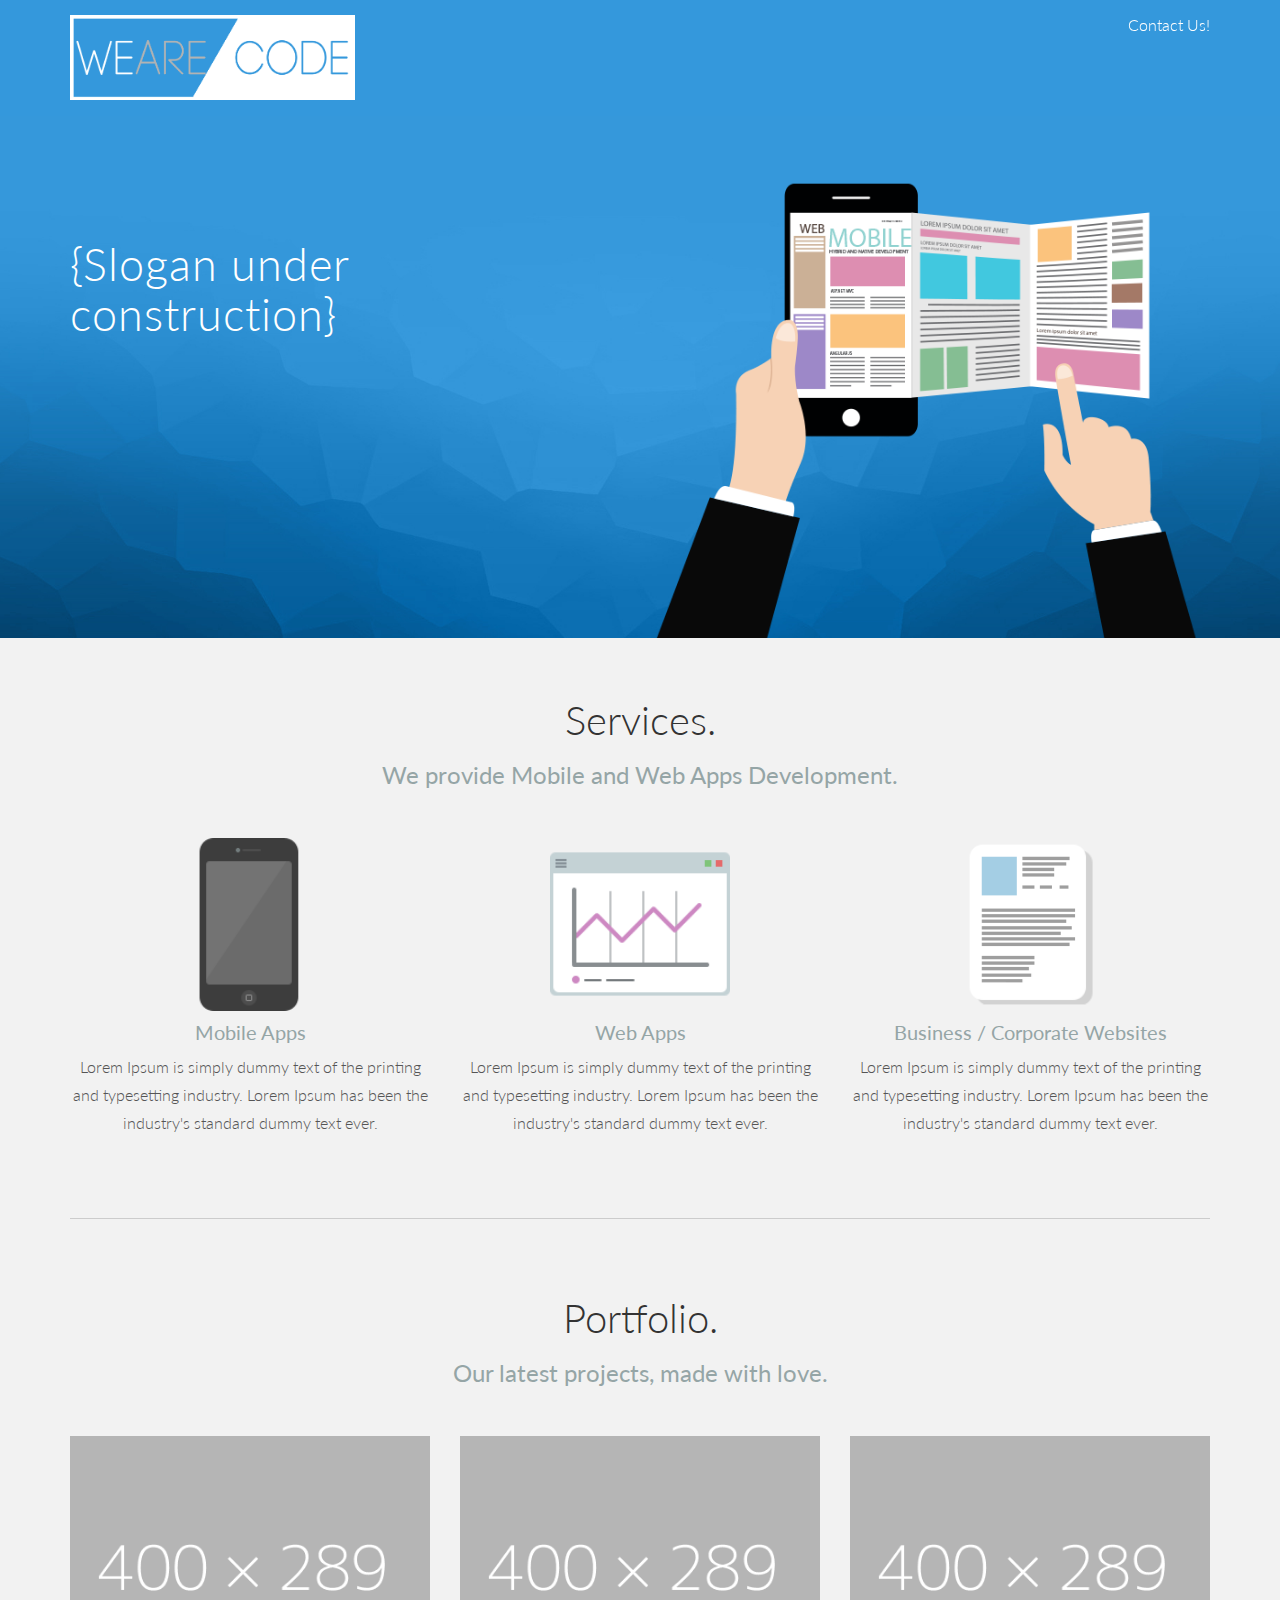
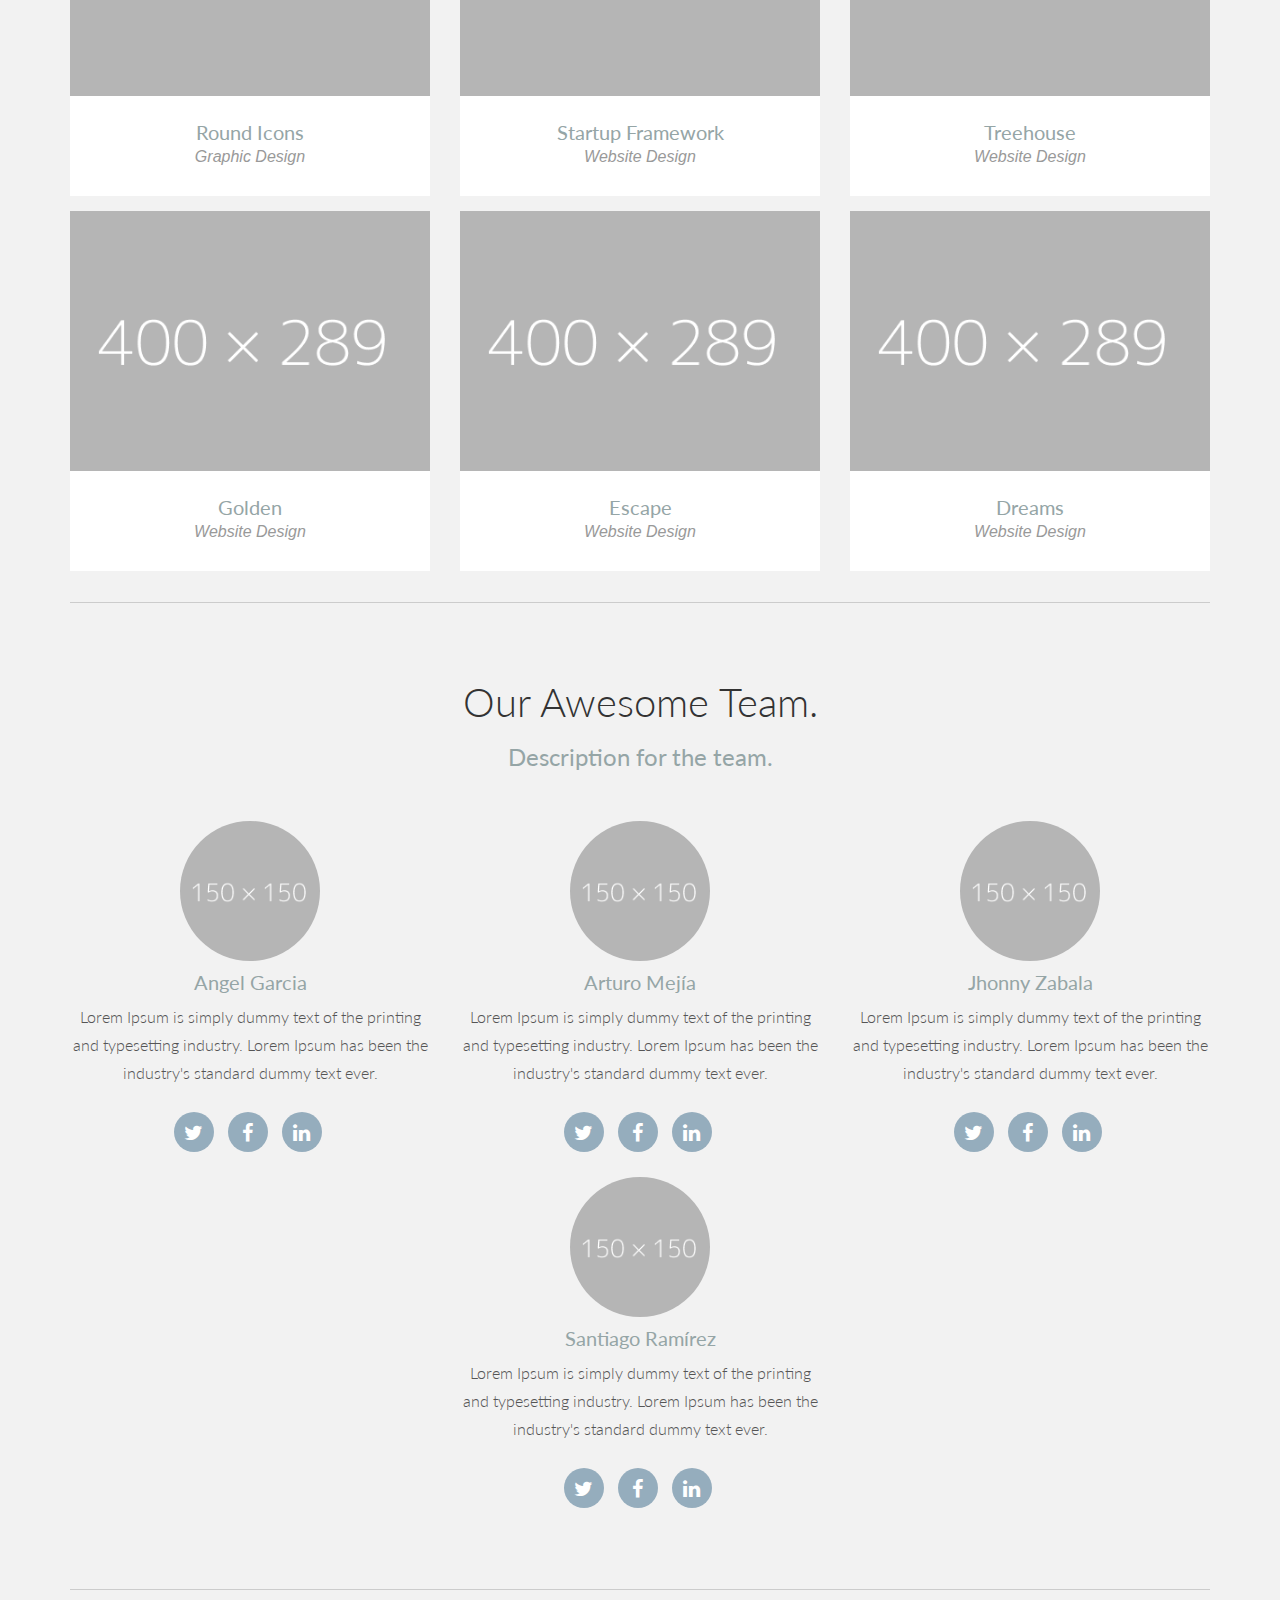
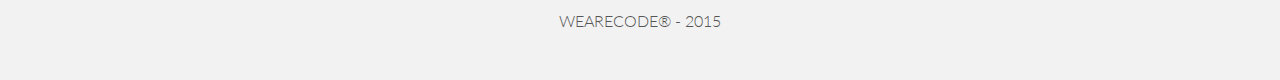
==== wearecode/index.html @ a582608e "We Are Code Website" ====
<!DOCTYPE html>
<html lang="en">
  <head>
    <meta charset="utf-8">
    <meta http-equiv="X-UA-Compatible" content="IE=edge">
    <meta name="viewport" content="width=device-width, initial-scale=1.0">
    <meta name="description" content="">
    <meta name="author" content="">
    <link rel="shortcut icon" href="assets/img/favicon.png">

    <title>WE ARE CODE - {Slogan under construction}</title>

    <!-- Bootstrap core CSS -->
    <link href="assets/css/bootstrap.css" rel="stylesheet">

	<link href="assets/css/font-awesome.min.css" rel="stylesheet" type="text/css">
    <!-- Custom styles for this template -->
    <link href="assets/css/main.css" rel="stylesheet">

    <!-- Fonts from Google Fonts -->
	<link href='http://fonts.googleapis.com/css?family=Lato:300,400,900' rel='stylesheet' type='text/css'>
    
    <!-- HTML5 shim and Respond.js IE8 support of HTML5 elements and media queries -->
    <!--[if lt IE 9]>
      <script src="https://oss.maxcdn.com/libs/html5shiv/3.7.0/html5shiv.js"></script>
      <script src="https://oss.maxcdn.com/libs/respond.js/1.3.0/respond.min.js"></script>
    <![endif]-->
  </head>

  <body>

    <!-- Fixed navbar -->
    <div class="navbar navbar-default navbar-fixed-top color-navbar">
      <div class="container">
        <div class="navbar-header">
          <button type="button" class="navbar-toggle" data-toggle="collapse" data-target=".navbar-collapse">
            <span class="icon-bar"></span>
            <span class="icon-bar"></span>
            <span class="icon-bar"></span>
          </button>
          <a class="navbar-brand" href="#">
          	<img class="img-responsive logo-big logo" id="logo" src="assets/img/We Are Code.png" />
          </a>
        </div>
        <div class="navbar-collapse collapse">
          <ul class="nav navbar-nav navbar-right">
            <li><a href="#">Contact Us!</a></li>
          </ul>
        </div><!--/.nav-collapse -->
      </div>
    </div>
<div class="bg-1 section-parallax">
	<div id="headerwrap">
		<div class="container">
			<div class="row">
				<div class="col-lg-6">
					<h1>{Slogan under construction}</h1>				
				</div>
				<div class="col-lg-6">
					<img class="img-responsive" src="assets/img/ipad-hand.png" alt="">
				</div>
				
			</div><!-- /row -->
		</div><!-- /container -->
	</div><!-- /headerwrap -->
</div>
	
	<div class="container">
		<div class="row mt centered">
			<div class="col-lg-6 col-lg-offset-3">
				<h1>Services.<br/></h1>
				<h3>We provide Mobile and Web Apps Development<!--, UI/UX design Business / Corporate Websites creation-->.</h3>
			</div>
		</div><!-- /row -->
		
		<div class="row mt centered">
			<div class="col-lg-4">
				<img src="assets/img/ser01.png" width="180" alt="">
				<h4>Mobile Apps</h4>
				<p>Lorem Ipsum is simply dummy text of the printing and typesetting industry. Lorem Ipsum has been the industry's standard dummy text ever.</p>
			</div><!--/col-lg-4 -->

			<div class="col-lg-4">
				<img src="assets/img/ser02.png" width="180" alt="">
				<h4>Web Apps</h4>
				<p>Lorem Ipsum is simply dummy text of the printing and typesetting industry. Lorem Ipsum has been the industry's standard dummy text ever.</p>

			</div><!--/col-lg-4 -->

			<div class="col-lg-4">
				<img src="assets/img/ser03.png" width="180" alt="">
				<h4>Business / Corporate Websites</h4>
				<p>Lorem Ipsum is simply dummy text of the printing and typesetting industry. Lorem Ipsum has been the industry's standard dummy text ever.</p>

			</div><!--/col-lg-4 -->
		</div><!-- /row -->
	</div><!-- /container -->
	
	<div class="container">
		<hr>
	</div><!-- /container -->
	
	<div class="container" id="portfolio">
		<div class="row mt centered">
			<div class="col-lg-6 col-lg-offset-3">
				<h1>Portfolio.</h1>
				<h3>Our latest projects, made with love.</h3>
			</div>
		</div><!-- /row -->
	
		<div class="row">
                <div class="col-md-4 col-sm-6 portfolio-item">
                    <a href="#portfolioModal1" class="portfolio-link" data-toggle="modal">
                        <div class="portfolio-hover">
                            <div class="portfolio-hover-content">
                                <i class="fa fa-plus fa-3x"></i>
                            </div>
                        </div>
                        <img src="assets/img/roundicons.png" class="img-responsive" alt="">
                    </a>
                    <div class="portfolio-caption">
                        <h4>Round Icons</h4>
                        <p class="text-muted">Graphic Design</p>
                    </div>
                </div>
                <div class="col-md-4 col-sm-6 portfolio-item">
                    <a href="#portfolioModal2" class="portfolio-link" data-toggle="modal">
                        <div class="portfolio-hover">
                            <div class="portfolio-hover-content">
                                <i class="fa fa-plus fa-3x"></i>
                            </div>
                        </div>
                        <img src="assets/img/roundicons.png" class="img-responsive" alt="">
                    </a>
                    <div class="portfolio-caption">
                        <h4>Startup Framework</h4>
                        <p class="text-muted">Website Design</p>
                    </div>
                </div>
                <div class="col-md-4 col-sm-6 portfolio-item">
                    <a href="#portfolioModal3" class="portfolio-link" data-toggle="modal">
                        <div class="portfolio-hover">
                            <div class="portfolio-hover-content">
                                <i class="fa fa-plus fa-3x"></i>
                            </div>
                        </div>
                        <img src="assets/img/roundicons.png" class="img-responsive" alt="">
                    </a>
                    <div class="portfolio-caption">
                        <h4>Treehouse</h4>
                        <p class="text-muted">Website Design</p>
                    </div>
                </div>
                <div class="col-md-4 col-sm-6 portfolio-item">
                    <a href="#portfolioModal4" class="portfolio-link" data-toggle="modal">
                        <div class="portfolio-hover">
                            <div class="portfolio-hover-content">
                                <i class="fa fa-plus fa-3x"></i>
                            </div>
                        </div>
                        <img src="assets/img/roundicons.png" class="img-responsive" alt="">
                    </a>
                    <div class="portfolio-caption">
                        <h4>Golden</h4>
                        <p class="text-muted">Website Design</p>
                    </div>
                </div>
                <div class="col-md-4 col-sm-6 portfolio-item">
                    <a href="#portfolioModal5" class="portfolio-link" data-toggle="modal">
                        <div class="portfolio-hover">
                            <div class="portfolio-hover-content">
                                <i class="fa fa-plus fa-3x"></i>
                            </div>
                        </div>
                        <img src="assets/img/roundicons.png" class="img-responsive" alt="">
                    </a>
                    <div class="portfolio-caption">
                        <h4>Escape</h4>
                        <p class="text-muted">Website Design</p>
                    </div>
                </div>
                <div class="col-md-4 col-sm-6 portfolio-item">
                    <a href="#portfolioModal6" class="portfolio-link" data-toggle="modal">
                        <div class="portfolio-hover">
                            <div class="portfolio-hover-content">
                                <i class="fa fa-plus fa-3x"></i>
                            </div>
                        </div>
                        <img src="assets/img/roundicons.png" class="img-responsive" alt="">
                    </a>
                    <div class="portfolio-caption">
                        <h4>Dreams</h4>
                        <p class="text-muted">Website Design</p>
                    </div>
                </div>
            </div>
	</div><! --/container -->
	
	<div class="container">
		<hr>
	</div><!-- /container -->

	<div class="container">
		<div class="row mt centered">
			<div class="col-lg-6 col-lg-offset-3">
				<h1>Our Awesome Team.</h1>
				<h3>Description for the team.</h3>
			</div>
		</div><!-- /row -->
		
		<div class="row mt centered">
			<div class="col-md-4">
				<img class="img-circle" src="assets/img/pic1.jpg" width="140" alt="">
				<h4>Angel Garcia</h4>
				<p>Lorem Ipsum is simply dummy text of the printing and typesetting industry. Lorem Ipsum has been the industry's standard dummy text ever.</p>
				<p>
					<ul class="list-inline social-buttons">
                            <li><a href="#"><i class="fa fa-twitter"></i></a>
                            </li>
                            <li><a href="#"><i class="fa fa-facebook"></i></a>
                            </li>
                            <li><a href="#"><i class="fa fa-linkedin"></i></a>
                            </li>
                    </ul>
				</p>
			</div><!--/col-lg-4 -->

			<div class="col-md-4">
				<img class="img-circle" src="assets/img/pic2.jpg" width="140" alt="">
				<h4>Arturo Mejía</h4>
				<p>Lorem Ipsum is simply dummy text of the printing and typesetting industry. Lorem Ipsum has been the industry's standard dummy text ever.</p>
				<p>
					<ul class="list-inline social-buttons">
                            <li><a href="#"><i class="fa fa-twitter"></i></a>
                            </li>
                            <li><a href="#"><i class="fa fa-facebook"></i></a>
                            </li>
                            <li><a href="#"><i class="fa fa-linkedin"></i></a>
                            </li>
                    </ul>
				</p>
			</div><!--/col-lg-4 -->

			<div class="col-md-4">
				<img class="img-circle" src="assets/img/pic3.jpg" width="140" alt="">
				<h4>Jhonny Zabala</h4>
				<p>Lorem Ipsum is simply dummy text of the printing and typesetting industry. Lorem Ipsum has been the industry's standard dummy text ever.</p>
				<p>
					<ul class="list-inline social-buttons">
                            <li><a href="#"><i class="fa fa-twitter"></i></a>
                            </li>
                            <li><a href="#"><i class="fa fa-facebook"></i></a>
                            </li>
                            <li><a href="#"><i class="fa fa-linkedin"></i></a>
                            </li>
                    </ul>
				</p>
			</div><!--/col-lg-4 -->

			<div class="col-md-4 col-md-offset-4">
				<img class="img-circle" src="assets/img/pic3.jpg" width="140" alt="">
				<h4>Santiago Ramírez</h4>
				<p>Lorem Ipsum is simply dummy text of the printing and typesetting industry. Lorem Ipsum has been the industry's standard dummy text ever.</p>
				<p>
					<ul class="list-inline social-buttons">
                            <li><a href="#"><i class="fa fa-twitter"></i></a>
                            </li>
                            <li><a href="#"><i class="fa fa-facebook"></i></a>
                            </li>
                            <li><a href="#"><i class="fa fa-linkedin"></i></a>
                            </li>
                    </ul>
				</p>
			</div><!--/col-lg-4 -->
		</div><!-- /row -->
	</div><!-- /container -->
	
	<div class="container">
		<hr>
		<p class="centered">WEARECODE® - 2015</p>
	</div><!-- /container -->
	
	<!--Modals Showcase-->
	<div class="portfolio-modal modal fade" id="portfolioModal1" tabindex="-1" role="dialog" aria-hidden="true">
        <div class="modal-content">
            <div class="close-modal" data-dismiss="modal">
                <div class="lr">
                    <div class="rl">
                    </div>
                </div>
            </div>
            <div class="container">
                <div class="row">
                    <div class="col-lg-8 col-lg-offset-2">
                        <div class="modal-body">
                            <!-- Project Details Go Here -->
                            <h2>Project Name</h2>
                            <p class="item-intro text-muted">Lorem ipsum dolor sit amet consectetur.</p>
                            <img class="img-responsive img-centered" src="http://dummyimage.com/600x450/b5b5b5/fff" alt="">
                            <p>Use this area to describe your project. Lorem ipsum dolor sit amet, consectetur adipisicing elit. Est blanditiis dolorem culpa incidunt minus dignissimos deserunt repellat aperiam quasi sunt officia expedita beatae cupiditate, maiores repudiandae, nostrum, reiciendis facere nemo!</p>
                            <p>
                                <strong>Want these icons in this portfolio item sample?</strong>You can download 60 of them for free, courtesy of <a href="https://getdpd.com/cart/hoplink/18076?referrer=bvbo4kax5k8ogc">RoundIcons.com</a>, or you can purchase the 1500 icon set <a href="https://getdpd.com/cart/hoplink/18076?referrer=bvbo4kax5k8ogc">here</a>.</p>
                            <ul class="list-inline">
                                <li>Date: July 2014</li>
                                <li>Client: Round Icons</li>
                                <li>Category: Graphic Design</li>
                            </ul>
                            <button type="button" class="btn btn-primary" data-dismiss="modal"><i class="fa fa-times"></i> Close Project</button>
                        </div>
                    </div>
                </div>
            </div>
        </div>
    </div>

    <div class="portfolio-modal modal fade" id="portfolioModal2" tabindex="-1" role="dialog" aria-hidden="true">
        <div class="modal-content">
            <div class="close-modal" data-dismiss="modal">
                <div class="lr">
                    <div class="rl">
                    </div>
                </div>
            </div>
            <div class="container">
                <div class="row">
                    <div class="col-lg-8 col-lg-offset-2">
                        <div class="modal-body">
                            <!-- Project Details Go Here -->
                            <h2>Project Name</h2>
                            <p class="item-intro text-muted">Lorem ipsum dolor sit amet consectetur.</p>
                            <img class="img-responsive img-centered" src="http://dummyimage.com/600x450/b5b5b5/fff" alt="">
                            <p>Use this area to describe your project. Lorem ipsum dolor sit amet, consectetur adipisicing elit. Est blanditiis dolorem culpa incidunt minus dignissimos deserunt repellat aperiam quasi sunt officia expedita beatae cupiditate, maiores repudiandae, nostrum, reiciendis facere nemo!</p>
                            <p>
                                <strong>Want these icons in this portfolio item sample?</strong>You can download 60 of them for free, courtesy of <a href="https://getdpd.com/cart/hoplink/18076?referrer=bvbo4kax5k8ogc">RoundIcons.com</a>, or you can purchase the 1500 icon set <a href="https://getdpd.com/cart/hoplink/18076?referrer=bvbo4kax5k8ogc">here</a>.</p>
                            <ul class="list-inline">
                                <li>Date: July 2014</li>
                                <li>Client: Round Icons</li>
                                <li>Category: Graphic Design</li>
                            </ul>
                            <button type="button" class="btn btn-primary" data-dismiss="modal"><i class="fa fa-times"></i> Close Project</button>
                        </div>
                    </div>
                </div>
            </div>
        </div>
    </div>

    <div class="portfolio-modal modal fade" id="portfolioModal3" tabindex="-1" role="dialog" aria-hidden="true">
        <div class="modal-content">
            <div class="close-modal" data-dismiss="modal">
                <div class="lr">
                    <div class="rl">
                    </div>
                </div>
            </div>
            <div class="container">
                <div class="row">
                    <div class="col-lg-8 col-lg-offset-2">
                        <div class="modal-body">
                            <!-- Project Details Go Here -->
                            <h2>Project Name</h2>
                            <p class="item-intro text-muted">Lorem ipsum dolor sit amet consectetur.</p>
                            <img class="img-responsive img-centered" src="http://dummyimage.com/600x450/b5b5b5/fff" alt="">
                            <p>Use this area to describe your project. Lorem ipsum dolor sit amet, consectetur adipisicing elit. Est blanditiis dolorem culpa incidunt minus dignissimos deserunt repellat aperiam quasi sunt officia expedita beatae cupiditate, maiores repudiandae, nostrum, reiciendis facere nemo!</p>
                            <p>
                                <strong>Want these icons in this portfolio item sample?</strong>You can download 60 of them for free, courtesy of <a href="https://getdpd.com/cart/hoplink/18076?referrer=bvbo4kax5k8ogc">RoundIcons.com</a>, or you can purchase the 1500 icon set <a href="https://getdpd.com/cart/hoplink/18076?referrer=bvbo4kax5k8ogc">here</a>.</p>
                            <ul class="list-inline">
                                <li>Date: July 2014</li>
                                <li>Client: Round Icons</li>
                                <li>Category: Graphic Design</li>
                            </ul>
                            <button type="button" class="btn btn-primary" data-dismiss="modal"><i class="fa fa-times"></i> Close Project</button>
                        </div>
                    </div>
                </div>
            </div>
        </div>
    </div>

    <div class="portfolio-modal modal fade" id="portfolioModal4" tabindex="-1" role="dialog" aria-hidden="true">
        <div class="modal-content">
            <div class="close-modal" data-dismiss="modal">
                <div class="lr">
                    <div class="rl">
                    </div>
                </div>
            </div>
            <div class="container">
                <div class="row">
                    <div class="col-lg-8 col-lg-offset-2">
                        <div class="modal-body">
                            <!-- Project Details Go Here -->
                            <h2>Project Name</h2>
                            <p class="item-intro text-muted">Lorem ipsum dolor sit amet consectetur.</p>
                            <img class="img-responsive img-centered" src="http://dummyimage.com/600x450/b5b5b5/fff" alt="">
                            <p>Use this area to describe your project. Lorem ipsum dolor sit amet, consectetur adipisicing elit. Est blanditiis dolorem culpa incidunt minus dignissimos deserunt repellat aperiam quasi sunt officia expedita beatae cupiditate, maiores repudiandae, nostrum, reiciendis facere nemo!</p>
                            <p>
                                <strong>Want these icons in this portfolio item sample?</strong>You can download 60 of them for free, courtesy of <a href="https://getdpd.com/cart/hoplink/18076?referrer=bvbo4kax5k8ogc">RoundIcons.com</a>, or you can purchase the 1500 icon set <a href="https://getdpd.com/cart/hoplink/18076?referrer=bvbo4kax5k8ogc">here</a>.</p>
                            <ul class="list-inline">
                                <li>Date: July 2014</li>
                                <li>Client: Round Icons</li>
                                <li>Category: Graphic Design</li>
                            </ul>
                            <button type="button" class="btn btn-primary" data-dismiss="modal"><i class="fa fa-times"></i> Close Project</button>
                        </div>
                    </div>
                </div>
            </div>
        </div>
    </div>

    <div class="portfolio-modal modal fade" id="portfolioModal5" tabindex="-1" role="dialog" aria-hidden="true">
        <div class="modal-content">
            <div class="close-modal" data-dismiss="modal">
                <div class="lr">
                    <div class="rl">
                    </div>
                </div>
            </div>
            <div class="container">
                <div class="row">
                    <div class="col-lg-8 col-lg-offset-2">
                        <div class="modal-body">
                            <!-- Project Details Go Here -->
                            <h2>Project Name</h2>
                            <p class="item-intro text-muted">Lorem ipsum dolor sit amet consectetur.</p>
                            <img class="img-responsive img-centered" src="http://dummyimage.com/600x450/b5b5b5/fff" alt="">
                            <p>Use this area to describe your project. Lorem ipsum dolor sit amet, consectetur adipisicing elit. Est blanditiis dolorem culpa incidunt minus dignissimos deserunt repellat aperiam quasi sunt officia expedita beatae cupiditate, maiores repudiandae, nostrum, reiciendis facere nemo!</p>
                            <p>
                                <strong>Want these icons in this portfolio item sample?</strong>You can download 60 of them for free, courtesy of <a href="https://getdpd.com/cart/hoplink/18076?referrer=bvbo4kax5k8ogc">RoundIcons.com</a>, or you can purchase the 1500 icon set <a href="https://getdpd.com/cart/hoplink/18076?referrer=bvbo4kax5k8ogc">here</a>.</p>
                            <ul class="list-inline">
                                <li>Date: July 2014</li>
                                <li>Client: Round Icons</li>
                                <li>Category: Graphic Design</li>
                            </ul>
                            <button type="button" class="btn btn-primary" data-dismiss="modal"><i class="fa fa-times"></i> Close Project</button>
                        </div>
                    </div>
                </div>
            </div>
        </div>
    </div>

    <div class="portfolio-modal modal fade" id="portfolioModal6" tabindex="-1" role="dialog" aria-hidden="true">
        <div class="modal-content">
            <div class="close-modal" data-dismiss="modal">
                <div class="lr">
                    <div class="rl">
                    </div>
                </div>
            </div>
            <div class="container">
                <div class="row">
                    <div class="col-lg-8 col-lg-offset-2">
                        <div class="modal-body">
                            <!-- Project Details Go Here -->
                            <h2>Project Name</h2>
                            <p class="item-intro text-muted">Lorem ipsum dolor sit amet consectetur.</p>
                            <img class="img-responsive img-centered" src="http://dummyimage.com/600x450/b5b5b5/fff" alt="">
                            <p>Use this area to describe your project. Lorem ipsum dolor sit amet, consectetur adipisicing elit. Est blanditiis dolorem culpa incidunt minus dignissimos deserunt repellat aperiam quasi sunt officia expedita beatae cupiditate, maiores repudiandae, nostrum, reiciendis facere nemo!</p>
                            <p>
                                <strong>Want these icons in this portfolio item sample?</strong>You can download 60 of them for free, courtesy of <a href="https://getdpd.com/cart/hoplink/18076?referrer=bvbo4kax5k8ogc">RoundIcons.com</a>, or you can purchase the 1500 icon set <a href="https://getdpd.com/cart/hoplink/18076?referrer=bvbo4kax5k8ogc">here</a>.</p>
                            <ul class="list-inline">
                                <li>Date: July 2014</li>
                                <li>Client: Round Icons</li>
                                <li>Category: Graphic Design</li>
                            </ul>
                            <button type="button" class="btn btn-primary" data-dismiss="modal"><i class="fa fa-times"></i> Close Project</button>
                        </div>
                    </div>
                </div>
            </div>
        </div>
    </div>

    <!-- Bootstrap core JavaScript
    ================================================== -->
    <!-- Placed at the end of the document so the pages load faster -->
    <script src="https://code.jquery.com/jquery-1.10.2.min.js"></script>
    <script src="assets/js/bootstrap.min.js"></script>
    <script src="assets/js/app.js"></script>
  </body>
</html>
---- wearecode/assets/css/main.css ----
body {
  background-color: #f2f2f2;
    font-family: 'Lato', sans-serif;
    font-weight: 300;
    font-size: 16px;
    color: #555;

    -webkit-font-smoothing: antialiased;
    -webkit-overflow-scrolling: touch;
}

/* Titles */
h1, h2, h3, h4, h5, h6 {
    font-family: 'Lato', sans-serif;
    font-weight: 300;
    color: #333;
}

h1 {
	font-size: 40px;
}

h3 {
	color: #95a5a6;
	font-weight: 400;
}

h4 {
	color: #95a5a6;
	font-weight: 400;
	font-size: 20px;
}

/* Paragraph & Typographic */
p {
    line-height: 28px;
    margin-bottom: 25px;
    font-size: 16px;
}

.centered {
    text-align: center;
}

/* Links */
a {
    color: #3498db;
    word-wrap: break-word;

    -webkit-transition: color 0.1s ease-in, background 0.1s ease-in;
    -moz-transition: color 0.1s ease-in, background 0.1s ease-in;
    -ms-transition: color 0.1s ease-in, background 0.1s ease-in;
    -o-transition: color 0.1s ease-in, background 0.1s ease-in;
    transition: color 0.1s ease-in, background 0.1s ease-in;
}

a:hover,
a:focus {
    color: #7b7b7b;
    text-decoration: none;
    outline: 0;
}

a:before,
a:after {
    -webkit-transition: color 0.1s ease-in, background 0.1s ease-in;
    -moz-transition: color 0.1s ease-in, background 0.1s ease-in;
    -ms-transition: color 0.1s ease-in, background 0.1s ease-in;
    -o-transition: color 0.1s ease-in, background 0.1s ease-in;
    transition: color 0.1s ease-in, background 0.1s ease-in;
}

 hr {
    display: block;
    height: 1px;
    border: 0;
    border-top: 1px solid #ccc;
    margin: 1em 0;
    padding: 0;
}

.navbar-default {
	background-color: #3498db;
	border-color: transparent;
}

.navbar-default .navbar-brand {
	color: white;
}

.navbar-default .navbar-nav > li > a {
	color: white;
}

/* Helpers */

.mt {
	margin-top: 40px;
	margin-bottom: 40px;
}

.form-control {
	height: 42px;
	font-size: 18px;
	width: 280px;
}

i {
	margin: 8px;
	/*color: #3498db; */
}


/* HeaderWrap */
#headerwrap {
	/* background: url(../img/bg01.jpg) no-repeat center top; */
	/*background-color: #3498db;*/
	margin-top: -20px;
	padding-top:200px;
	background-attachment: relative;
	background-position: center center;
	min-height: 650px;
	width: 100%;
	
    -webkit-background-size: 100%;
    -moz-background-size: 100%;
    -o-background-size: 100%;
    background-size: 100%;

    -webkit-background-size: cover;
    -moz-background-size: cover;
    -o-background-size: cover;
    background-size: cover;
}

#headerwrap h1 {
	margin-top: 60px;
	margin-bottom: 15px;
	color: white;
	font-size: 45px;
	font-weight: 300;
	letter-spacing: 1px;
}

.bg-1 {
    background: url('../img/bg1.jpg') no-repeat center center fixed;
    color: #fff;
    background-size: cover;
}
.section-parallax {
    min-height: 100%;
}

.color-navbar {
    background-color: rgba(52, 152, 219,0.9) !important;
}

.navbar-toggle{
        margin-top: 15px;
    margin-right: 15px;
}
.logo{
    -webkit-transition: height 0.5s;
    -moz-transition: height 0.5s;
    -ms-transition: height 0.5s;
    -o-transition: height 0.5s;
    transition: height 0.5s;
}
.logo-big{
    height: 85px;
}
.logo-small{
    height: 30px;
}
#portfolio .portfolio-item {
    margin: 0 0 15px;
    right: 0
}
#portfolio .portfolio-item .portfolio-link {
    display: block;
    position: relative;
    max-width: 400px;
    margin: 0 auto
}
#portfolio .portfolio-item .portfolio-link .portfolio-hover {
    background: rgba(52, 152, 219,0.9) !important;
    position: absolute;
    width: 100%;
    height: 100%;
    opacity: 0;
    transition: all ease .5s;
    -webkit-transition: all ease .5s;
    -moz-transition: all ease .5s
}
#portfolio .portfolio-item .portfolio-link .portfolio-hover:hover {
    opacity: 1
}
#portfolio .portfolio-item .portfolio-link .portfolio-hover .portfolio-hover-content {
    position: absolute;
    width: 100%;
    height: 20px;
    font-size: 20px;
    text-align: center;
    top: 50%;
    margin-top: -12px;
    color: #fff
}
#portfolio .portfolio-item .portfolio-link .portfolio-hover .portfolio-hover-content i {
    margin-top: -12px
}
#portfolio .portfolio-item .portfolio-link .portfolio-hover .portfolio-hover-content h3,
#portfolio .portfolio-item .portfolio-link .portfolio-hover .portfolio-hover-content h4 {
    margin: 0
}
#portfolio .portfolio-item .portfolio-caption {
    max-width: 400px;
    margin: 0 auto;
    background-color: #fff;
    text-align: center;
    padding: 25px
}
#portfolio .portfolio-item .portfolio-caption h4 {
    text-transform: none;
    margin: 0
}
#portfolio .portfolio-item .portfolio-caption p {
    font-family: "Droid Serif", "Helvetica Neue", Helvetica, Arial, sans-serif;
    font-style: italic;
    font-size: 16px;
    margin: 0
}
#portfolio * {
    z-index: 2
}

#portfolio .portfolio-item .portfolio-link .portfolio-hover .portfolio-hover-content i {
    color: #fff;
}

.portfolio-modal .modal-content {
    border-radius: 0;
    background-clip: border-box;
    -webkit-box-shadow: none;
    box-shadow: none;
    border: 0;
    min-height: 100%;
    padding: 100px 0;
    text-align: center;
}

.portfolio-modal .close-modal {
    position: absolute;
    width: 75px;
    height: 75px;
    background-color: transparent;
    top: 25px;
    right: 25px;
    cursor: pointer;
}

.portfolio-modal .close-modal .lr {
    height: 75px;
    width: 1px;
    margin-left: 35px;
    background-color: #222;
    transform: rotate(45deg);
    -ms-transform: rotate(45deg);
    -webkit-transform: rotate(45deg);
    z-index: 1051;
}

.portfolio-modal .close-modal .lr .rl {
    height: 75px;
    width: 1px;
    background-color: #222;
    transform: rotate(90deg);
    -ms-transform: rotate(90deg);
    -webkit-transform: rotate(90deg);
    z-index: 1052;
}
.portfolio-modal .close-modal:hover {
    opacity: .3;
}
.portfolio-modal .modal-content h2 {
    margin-bottom: 15px;
    font-size: 3em;
}
.btn-primary .fa{
    color: #fff;
}

.portfolio-modal .modal-content img {
    margin-bottom: 30px;
}
.img-centered {
    margin: 0 auto;
}

ul.social-buttons li a:hover, ul.social-buttons li a:focus, ul.social-buttons li a:active {
    background-color: #3498db;
    color: #fff;
}
ul.social-buttons li a {
    display: block;
    background-color: #95ADBD;
    height: 40px;
    width: 40px;
    border-radius: 100%;
    font-size: 20px;
    line-height: 40px;
    color: #fff;
    outline: 0;
    -webkit-transition: all .3s;
    -moz-transition: all .3s;
    transition: all .3s;
}
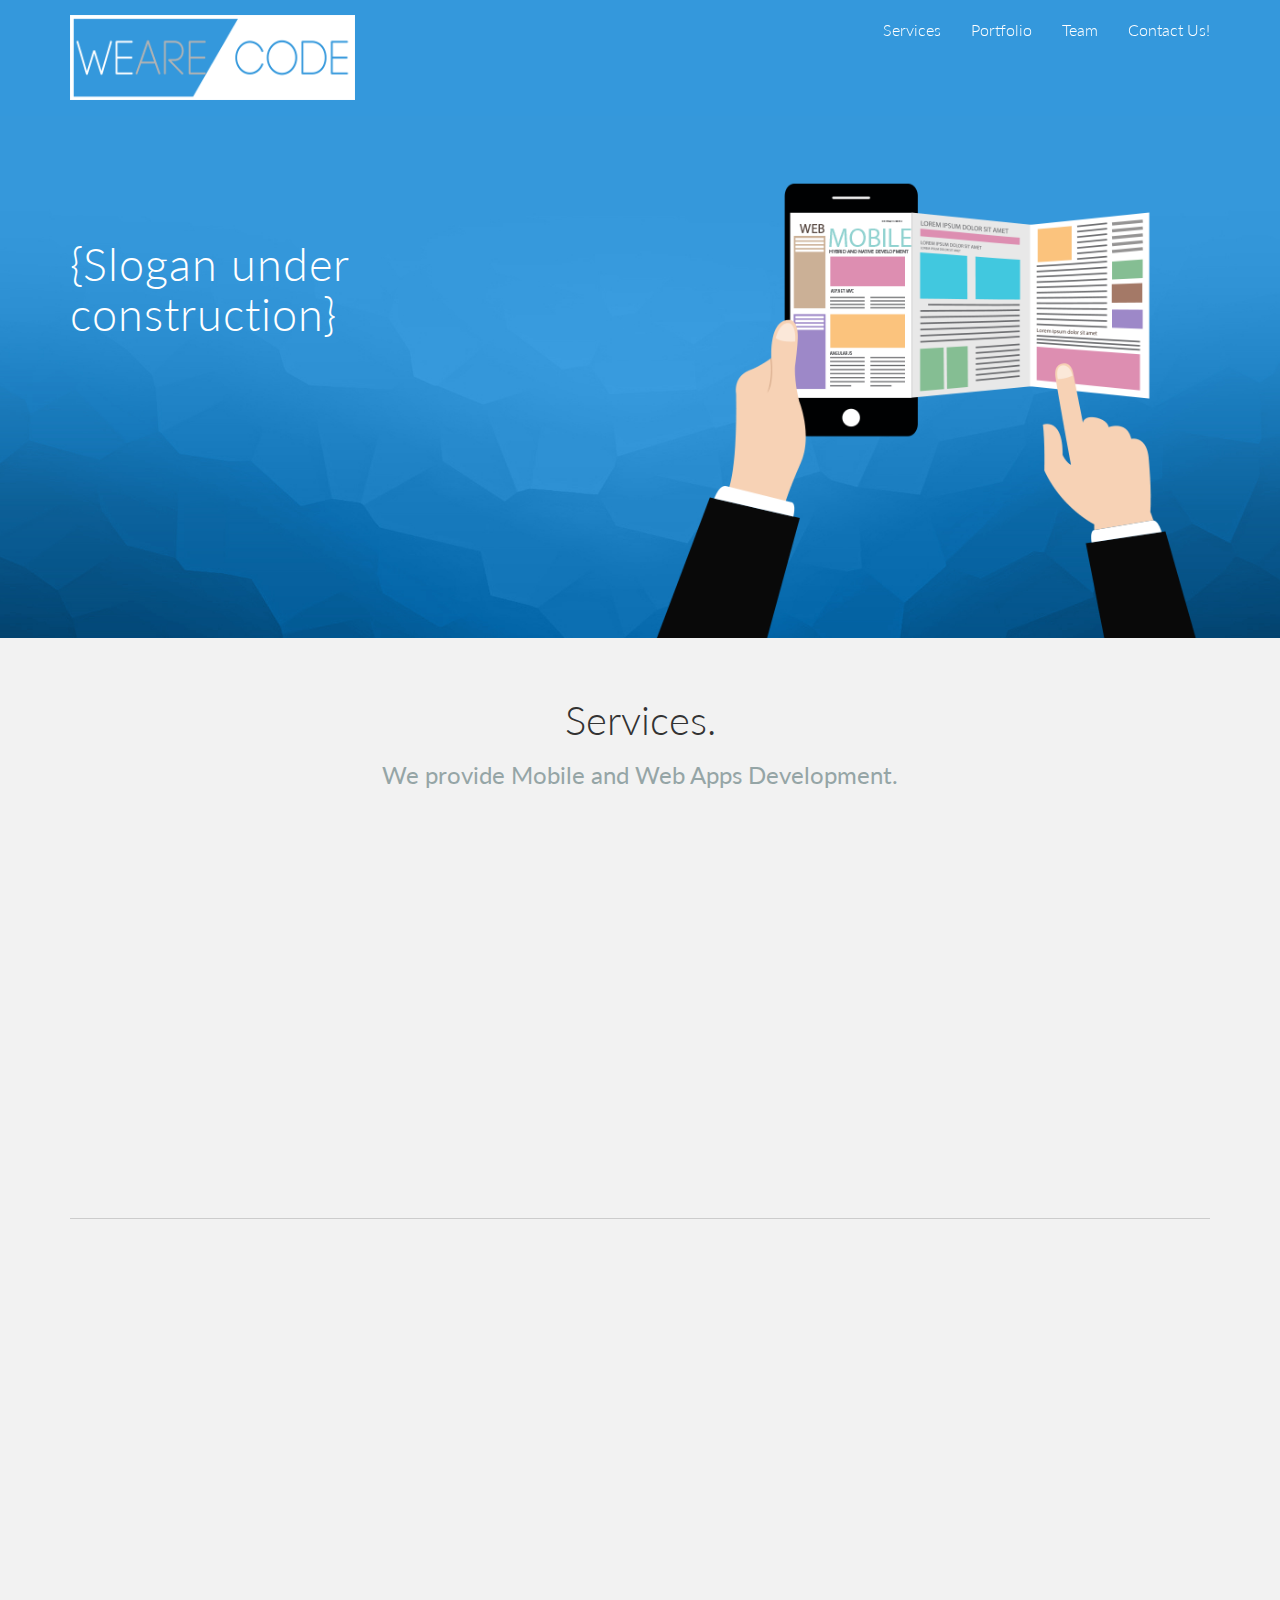
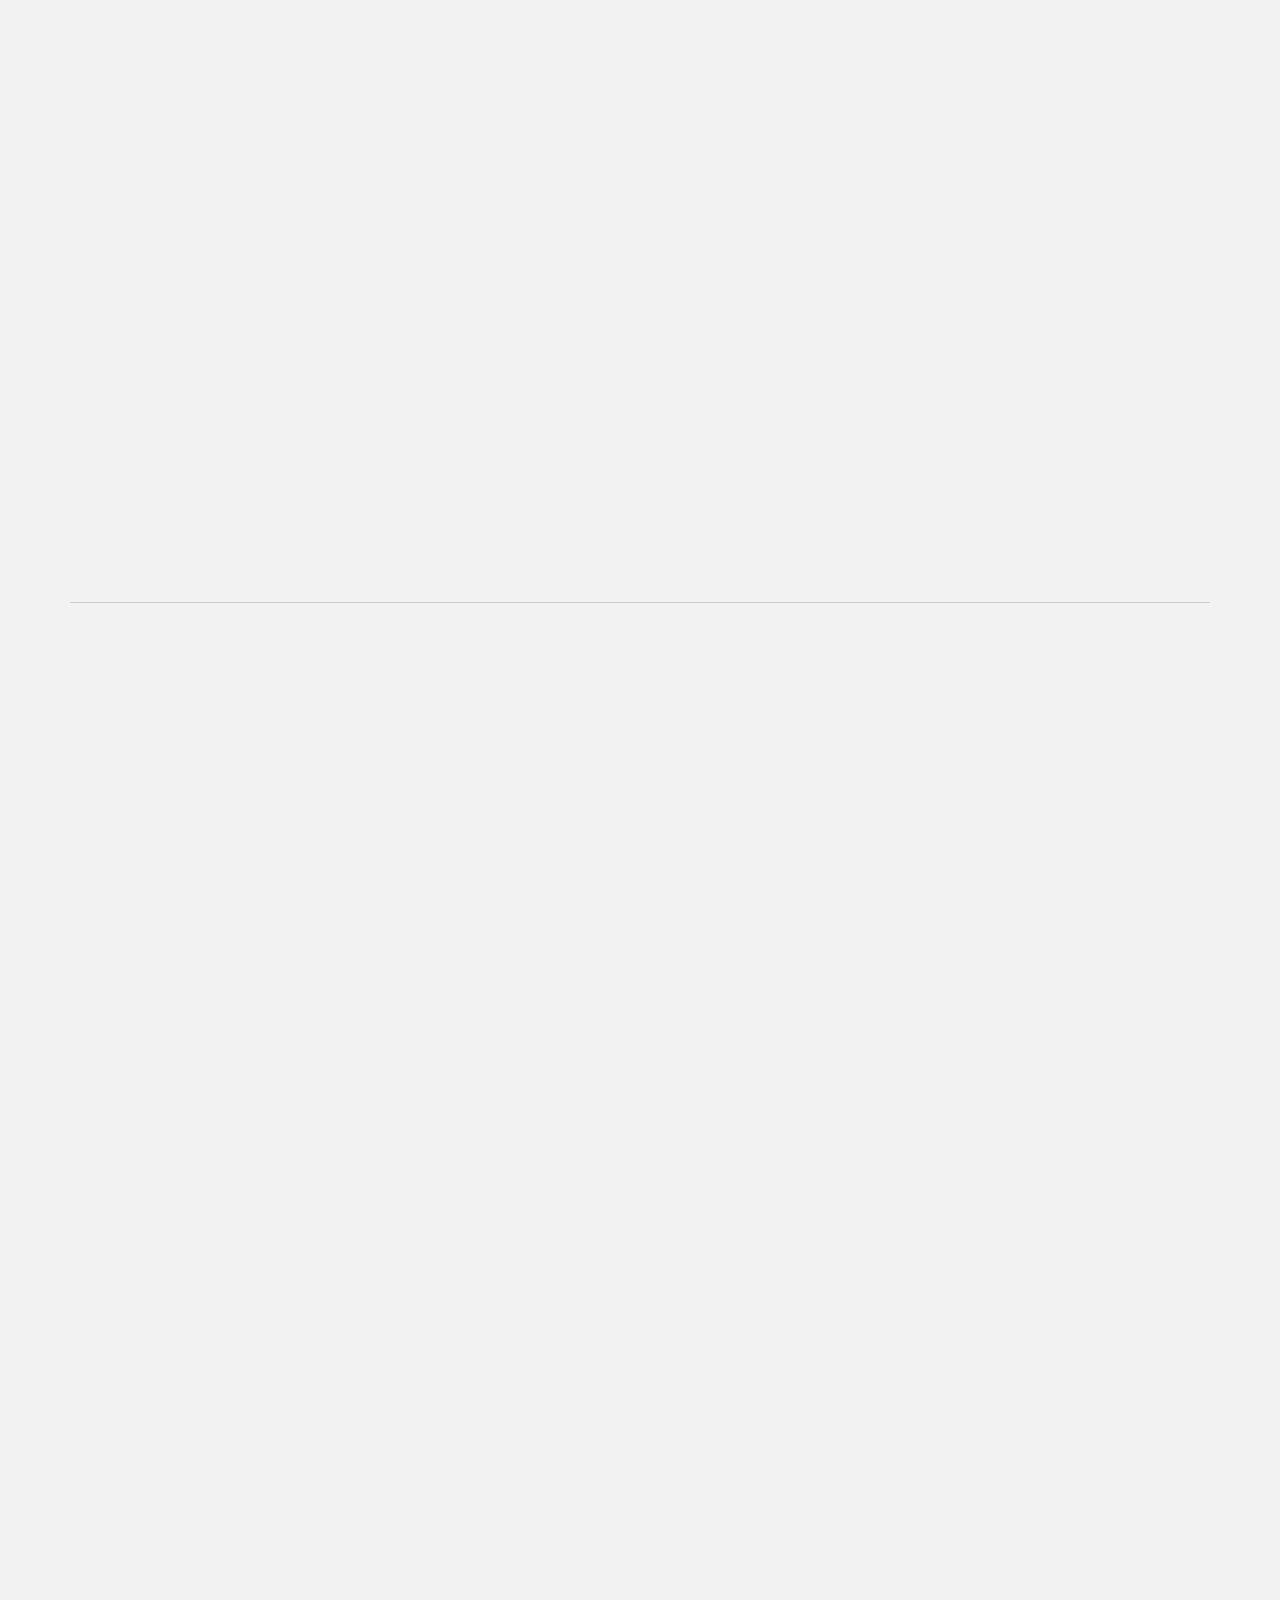
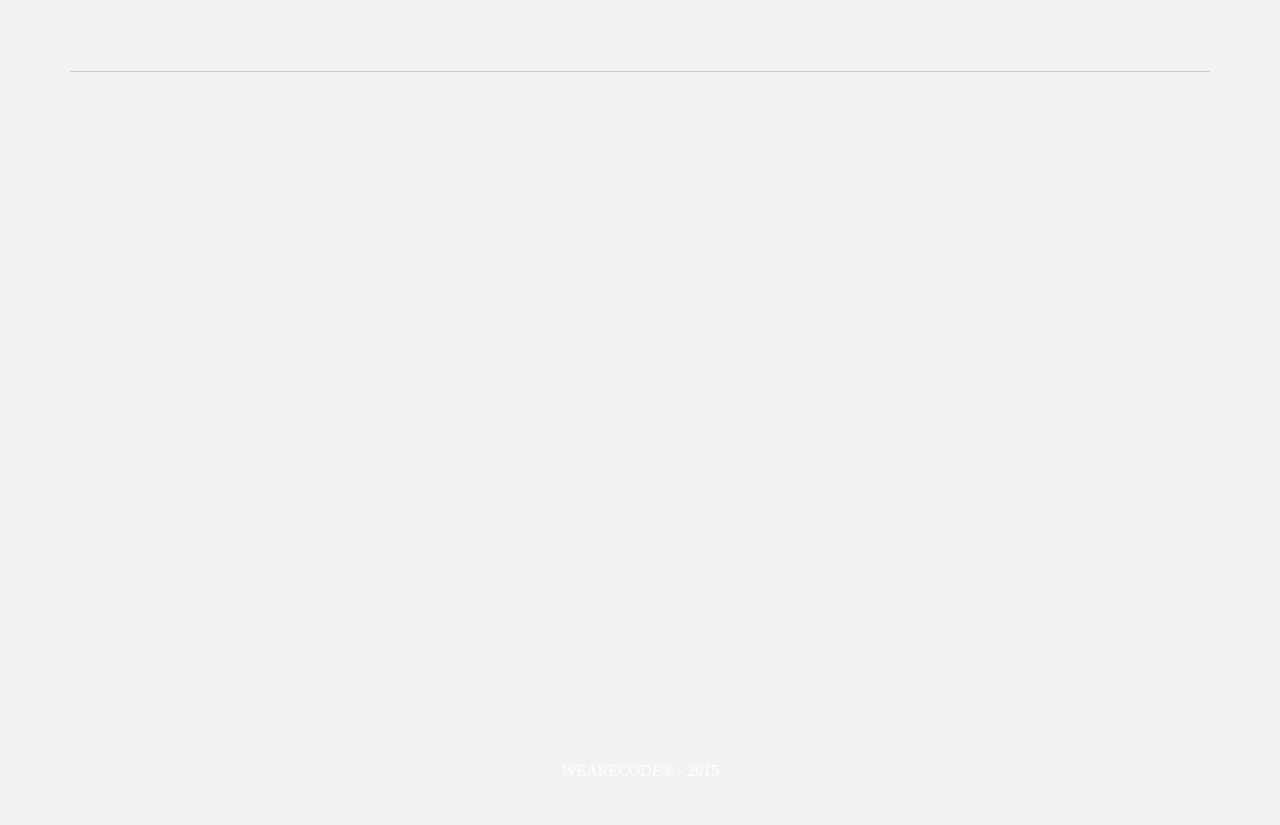
==== commit d0b0ba2b: "Animations and Navigation Added" ====
--- a/wearecode/index.html
+++ b/wearecode/index.html
@@ -6,7 +6,7 @@
     <meta name="viewport" content="width=device-width, initial-scale=1.0">
     <meta name="description" content="">
     <meta name="author" content="">
-    <link rel="shortcut icon" href="assets/img/favicon.png">
+    <!--<link rel="shortcut icon" href="assets/img/favicon.png">-->
 
     <title>WE ARE CODE - {Slogan under construction}</title>
 
@@ -15,6 +15,7 @@
 
 	<link href="assets/css/font-awesome.min.css" rel="stylesheet" type="text/css">
     <!-- Custom styles for this template -->
+    <link href="assets/css/animate.css" rel="stylesheet">
     <link href="assets/css/main.css" rel="stylesheet">
 
     <!-- Fonts from Google Fonts -->
@@ -27,10 +28,10 @@
     <![endif]-->
   </head>
 
-  <body>
+  <body data-spy="scroll" data-target=".navbar" data-offset="50">
 
     <!-- Fixed navbar -->
-    <div class="navbar navbar-default navbar-fixed-top color-navbar">
+    <div class="navbar navbar-default navbar-fixed-top color-navbar" id="header">
       <div class="container">
         <div class="navbar-header">
           <button type="button" class="navbar-toggle" data-toggle="collapse" data-target=".navbar-collapse">
@@ -43,8 +44,12 @@
           </a>
         </div>
         <div class="navbar-collapse collapse">
-          <ul class="nav navbar-nav navbar-right">
-            <li><a href="#">Contact Us!</a></li>
+          <ul class="nav navbar-nav navbar-right headerMargin">
+          	<li><a href="#headerwrap" class="hidden"></a></li>
+          	<li><a href="#services">Services</a></li>
+          	<li><a href="#portfolio">Portfolio</a></li>
+          	<li><a href="#about">Team</a></li>
+            <li><a href="#contact">Contact Us!</a></li>
           </ul>
         </div><!--/.nav-collapse -->
       </div>
@@ -53,10 +58,10 @@
 	<div id="headerwrap">
 		<div class="container">
 			<div class="row">
-				<div class="col-lg-6">
+				<div class="col-lg-6 postZoom">
 					<h1>{Slogan under construction}</h1>				
 				</div>
-				<div class="col-lg-6">
+				<div class="col-lg-6 postRight">
 					<img class="img-responsive" src="assets/img/ipad-hand.png" alt="">
 				</div>
 				
@@ -65,29 +70,29 @@
 	</div><!-- /headerwrap -->
 </div>
 	
-	<div class="container">
+	<div class="container" id="services" >
 		<div class="row mt centered">
-			<div class="col-lg-6 col-lg-offset-3">
+			<div class="col-lg-6 col-lg-offset-3 postZoom">
 				<h1>Services.<br/></h1>
 				<h3>We provide Mobile and Web Apps Development<!--, UI/UX design Business / Corporate Websites creation-->.</h3>
 			</div>
 		</div><!-- /row -->
 		
 		<div class="row mt centered">
-			<div class="col-lg-4">
+			<div class="col-lg-4 postBounceDown">
 				<img src="assets/img/ser01.png" width="180" alt="">
 				<h4>Mobile Apps</h4>
 				<p>Lorem Ipsum is simply dummy text of the printing and typesetting industry. Lorem Ipsum has been the industry's standard dummy text ever.</p>
 			</div><!--/col-lg-4 -->
 
-			<div class="col-lg-4">
+			<div class="col-lg-4 postBounceDown">
 				<img src="assets/img/ser02.png" width="180" alt="">
 				<h4>Web Apps</h4>
 				<p>Lorem Ipsum is simply dummy text of the printing and typesetting industry. Lorem Ipsum has been the industry's standard dummy text ever.</p>
 
 			</div><!--/col-lg-4 -->
 
-			<div class="col-lg-4">
+			<div class="col-lg-4 postBounceDown">
 				<img src="assets/img/ser03.png" width="180" alt="">
 				<h4>Business / Corporate Websites</h4>
 				<p>Lorem Ipsum is simply dummy text of the printing and typesetting industry. Lorem Ipsum has been the industry's standard dummy text ever.</p>
@@ -102,14 +107,14 @@
 	
 	<div class="container" id="portfolio">
 		<div class="row mt centered">
-			<div class="col-lg-6 col-lg-offset-3">
+			<div class="col-lg-6 col-lg-offset-3 postZoom">
 				<h1>Portfolio.</h1>
 				<h3>Our latest projects, made with love.</h3>
 			</div>
 		</div><!-- /row -->
 	
 		<div class="row">
-                <div class="col-md-4 col-sm-6 portfolio-item">
+                <div class="col-md-4 col-sm-6 portfolio-item postZoom">
                     <a href="#portfolioModal1" class="portfolio-link" data-toggle="modal">
                         <div class="portfolio-hover">
                             <div class="portfolio-hover-content">
@@ -123,7 +128,7 @@
                         <p class="text-muted">Graphic Design</p>
                     </div>
                 </div>
-                <div class="col-md-4 col-sm-6 portfolio-item">
+                <div class="col-md-4 col-sm-6 portfolio-item postZoom">
                     <a href="#portfolioModal2" class="portfolio-link" data-toggle="modal">
                         <div class="portfolio-hover">
                             <div class="portfolio-hover-content">
@@ -137,7 +142,7 @@
                         <p class="text-muted">Website Design</p>
                     </div>
                 </div>
-                <div class="col-md-4 col-sm-6 portfolio-item">
+                <div class="col-md-4 col-sm-6 portfolio-item postZoom">
                     <a href="#portfolioModal3" class="portfolio-link" data-toggle="modal">
                         <div class="portfolio-hover">
                             <div class="portfolio-hover-content">
@@ -151,7 +156,7 @@
                         <p class="text-muted">Website Design</p>
                     </div>
                 </div>
-                <div class="col-md-4 col-sm-6 portfolio-item">
+                <div class="col-md-4 col-sm-6 portfolio-item postZoom">
                     <a href="#portfolioModal4" class="portfolio-link" data-toggle="modal">
                         <div class="portfolio-hover">
                             <div class="portfolio-hover-content">
@@ -165,7 +170,7 @@
                         <p class="text-muted">Website Design</p>
                     </div>
                 </div>
-                <div class="col-md-4 col-sm-6 portfolio-item">
+                <div class="col-md-4 col-sm-6 portfolio-item postZoom">
                     <a href="#portfolioModal5" class="portfolio-link" data-toggle="modal">
                         <div class="portfolio-hover">
                             <div class="portfolio-hover-content">
@@ -179,7 +184,7 @@
                         <p class="text-muted">Website Design</p>
                     </div>
                 </div>
-                <div class="col-md-4 col-sm-6 portfolio-item">
+                <div class="col-md-4 col-sm-6 portfolio-item postZoom">
                     <a href="#portfolioModal6" class="portfolio-link" data-toggle="modal">
                         <div class="portfolio-hover">
                             <div class="portfolio-hover-content">
@@ -200,19 +205,19 @@
 		<hr>
 	</div><!-- /container -->
 
-	<div class="container">
-		<div class="row mt centered">
+	<div class="container" id="about" >
+		<div class="row mt centered postZoom">
 			<div class="col-lg-6 col-lg-offset-3">
 				<h1>Our Awesome Team.</h1>
-				<h3>Description for the team.</h3>
+				<h3>We are a group of young professionals specialized in software development.</h3>
 			</div>
 		</div><!-- /row -->
 		
 		<div class="row mt centered">
-			<div class="col-md-4">
-				<img class="img-circle" src="assets/img/pic1.jpg" width="140" alt="">
+			<div class="col-md-4 postLeft">
+				<img class="img-circle" src="assets/img/angel.png" width="140" alt="">
 				<h4>Angel Garcia</h4>
-				<p>Lorem Ipsum is simply dummy text of the printing and typesetting industry. Lorem Ipsum has been the industry's standard dummy text ever.</p>
+				<p>Angel is a creative coder that loves web and mobile development, is also UI/UX designer, in his spare time is devoted to kill corrupt politicians, joke, he likes to play basketball and collecting Rap/Hip Hop instrumentals.</p>
 				<p>
 					<ul class="list-inline social-buttons">
                             <li><a href="#"><i class="fa fa-twitter"></i></a>
@@ -225,10 +230,11 @@
 				</p>
 			</div><!--/col-lg-4 -->
 
-			<div class="col-md-4">
+			<div class="col-md-4 postBounceDown">
 				<img class="img-circle" src="assets/img/pic2.jpg" width="140" alt="">
 				<h4>Arturo Mejía</h4>
-				<p>Lorem Ipsum is simply dummy text of the printing and typesetting industry. Lorem Ipsum has been the industry's standard dummy text ever.</p>
+				<p>Lorem Ipsum is simply dummy text of the printing and typesetting industry. Lorem Ipsum has been the industry's standard dummy text ever.
+				</p>
 				<p>
 					<ul class="list-inline social-buttons">
                             <li><a href="#"><i class="fa fa-twitter"></i></a>
@@ -241,10 +247,11 @@
 				</p>
 			</div><!--/col-lg-4 -->
 
-			<div class="col-md-4">
+			<div class="col-md-4 postRight">
 				<img class="img-circle" src="assets/img/pic3.jpg" width="140" alt="">
 				<h4>Jhonny Zabala</h4>
-				<p>Lorem Ipsum is simply dummy text of the printing and typesetting industry. Lorem Ipsum has been the industry's standard dummy text ever.</p>
+				<p>Lorem Ipsum is simply dummy text of the printing and typesetting industry. Lorem Ipsum has been the industry's standard dummy text ever.
+				</p>
 				<p>
 					<ul class="list-inline social-buttons">
                             <li><a href="#"><i class="fa fa-twitter"></i></a>
@@ -256,8 +263,8 @@
                     </ul>
 				</p>
 			</div><!--/col-lg-4 -->
-
-			<div class="col-md-4 col-md-offset-4">
+			<div class="row">
+			<div class="col-md-4 col-md-offset-4 postBounceDown">
 				<img class="img-circle" src="assets/img/pic3.jpg" width="140" alt="">
 				<h4>Santiago Ramírez</h4>
 				<p>Lorem Ipsum is simply dummy text of the printing and typesetting industry. Lorem Ipsum has been the industry's standard dummy text ever.</p>
@@ -272,14 +279,46 @@
                     </ul>
 				</p>
 			</div><!--/col-lg-4 -->
+			</div>
 		</div><!-- /row -->
 	</div><!-- /container -->
 	
 	<div class="container">
 		<hr>
-		<p class="centered">WEARECODE® - 2015</p>
 	</div><!-- /container -->
-	
+
+	<!--Contact Us-->
+	
+	<div id="contact" class="container">
+		<div class="row mt centered">
+			<div class="col-lg-6 col-lg-offset-3">
+				<h1 class="postZoom">Contact us</h1>
+	    		<h3 class="postZoom">We'd love to hear about your next project!</h3>
+			</div>
+		</div><!-- /row -->
+	    <div class="row mt centered">
+	          <div class="col-sm-6 col-xs-12 col-centered">
+	            <form name="sendmail" id="sendmail" action="#" method="POST">
+	                <input type="text" name="subject" placeholder="Subject..." required="" class="postLeft">
+	                <input type="email" name="email" placeholder="Email Address..." required="" class="postRight">
+	                <textarea rows="6" name="message" placeholder="Message" required="" class="postLeft"></textarea>
+	                <input type="submit" value="SEND" data-loading-text="Enviando..." class="postBounceDown"> 
+	                </form>
+	                <div id="myAlert" class="alert alert-warning alert-dismissible fade in hidden" role="alert">
+	                  <button type="button" class="close" data-dismiss="alert" aria-label="Close"><span aria-hidden="true">×</span></button>
+	                  <strong>Message Sent!</strong> Thanks for contacting us.
+	                </div>
+	          </div><!-- /.col-lg-6 -->
+	          
+	    </div><!-- /.row -->
+    	<br>
+	</div>
+	<!-- / Contact Us-->
+	<div class="bg-1 section-parallax" id="footer" >
+	<div class="container">
+		<p class="centered footerP"><span>WEARECODE® - 2015</span></p>
+	</div><!-- /container -->
+	</div>
 	<!--Modals Showcase-->
 	<div class="portfolio-modal modal fade" id="portfolioModal1" tabindex="-1" role="dialog" aria-hidden="true">
         <div class="modal-content">
@@ -473,10 +512,32 @@
         </div>
     </div>
 
+    <div class="modal fade" id="myModal">
+	  <div class="modal-dialog">
+	    <div class="modal-content">
+	      <div class="modal-header" style="background: #3498db;color: #fff;">
+	        <button type="button" class="close" data-dismiss="modal" aria-label="Close"><span aria-hidden="true">&times;</span></button>
+	        <h4 class="modal-title">WEARECODE</h4>
+	      </div>
+	      <div class="modal-body">
+	        <p>
+	        Your message has been sent successfully.
+	        <br>
+	        We will contact you as soon as possible.
+	        </p>
+	      </div>
+	      <div class="modal-footer" style="text-align: center;">
+	        <button type="button" class="btn btn-default" data-dismiss="modal" style="background: #3498db;color: #fff;border: #3498db;">Close</button>
+	      </div>
+	    </div><!-- /.modal-content -->
+	  </div><!-- /.modal-dialog -->
+	</div><!-- /.modal -->
+
     <!-- Bootstrap core JavaScript
     ================================================== -->
     <!-- Placed at the end of the document so the pages load faster -->
     <script src="https://code.jquery.com/jquery-1.10.2.min.js"></script>
+    <script src="assets/js/jquery.viewportchecker.js"></script>
     <script src="assets/js/bootstrap.min.js"></script>
     <script src="assets/js/app.js"></script>
   </body>
--- a/wearecode/assets/css/main.css
+++ b/wearecode/assets/css/main.css
@@ -7,6 +7,8 @@
 
     -webkit-font-smoothing: antialiased;
     -webkit-overflow-scrolling: touch;
+
+    position: relative; 
 }
 
 /* Titles */
@@ -313,4 +315,103 @@
     -webkit-transition: all .3s;
     -moz-transition: all .3s;
     transition: all .3s;
+}
+
+input:not([type=submit]) {
+    width: 85%;
+    font-size: 16px;
+    margin-bottom: 20px;
+    padding: 15px 16px;
+    border: 2px solid #ccc;
+    -webkit-border-radius: 45px;
+    -moz-border-radius: 45px;
+    border-radius: 45px;
+    color: rgba(52, 152, 219,1.0);
+    transition: border-color .6s;
+    -webkit-transition: border-color .6s;
+}
+textarea{
+    width:85%;
+    padding:15px 16px;
+    font-size:16px;
+    resize:vertical;
+    margin-bottom:20px;
+    border:2px solid #ccc;
+    -webkit-border-radius:25px;
+    -moz-border-radius:25px;
+    border-radius:25px;
+    color: rgba(52, 152, 219,1.0);
+    font-family:Roboto,sans-serif;transition:border-color .6s;
+    -webkit-transition:border-color .6s
+    }
+input:focus,textarea:focus{
+    outline:0 transparent;border-color:rgba(52, 152, 219,1.0)
+    }
+input[type=submit]{
+    font-size:18px;
+    padding:15px 50px;
+    margin:0;
+    color:rgba(52, 152, 219,1.0);
+    border-color: rgba(52, 152, 219,1.0);
+}
+
+input[type=submit]:hover {
+color: #fff;
+background: rgba(52, 152, 219,1.0);
+border-color: rgba(52, 152, 219,1.0);
+}
+input[type=submit] {
+font-size: 18px;
+padding: 15px 50px;
+margin: 0;
+color: #3498db;
+border-color: #3498db;
+}
+button, input[type=submit] {
+text-transform: uppercase;
+background: #fff;
+border: 2px solid #ccc;
+color: #999;
+font-weight: 500;
+margin: 0 5px;
+padding: 8px 20px;
+-webkit-border-radius: 45px;
+-moz-border-radius: 45px;
+border-radius: 45px;
+font-size: 14px;
+cursor: pointer;
+transition: color .3s,background .3s,border-color .3s;
+-webkit-transition: color .3s,background .3s,border-color .3s;
+outline: 0 transparent;
+}
+input, select {
+vertical-align: middle;
+}
+
+.col-centered {
+    float: none;
+    margin: 0 auto;
+}
+
+.footerP{
+    margin: 20px;
+    font-family: 'Roboto';
+    font-weight: 400;
+}
+
+.hiddenAn{
+     opacity:0;
+}
+.visibleAn{
+     opacity:1;
+}
+
+.headerMargin{
+    margin-top: 5px;
+}
+
+.navbar-default .navbar-nav > .active > a, .navbar-default .navbar-nav > .active > a:hover, .navbar-default .navbar-nav > .active > a:focus {
+    color: #FFFFFF;
+    background-color: rgba(5, 94, 152,0.7);
+    border-radius: 10px;
 }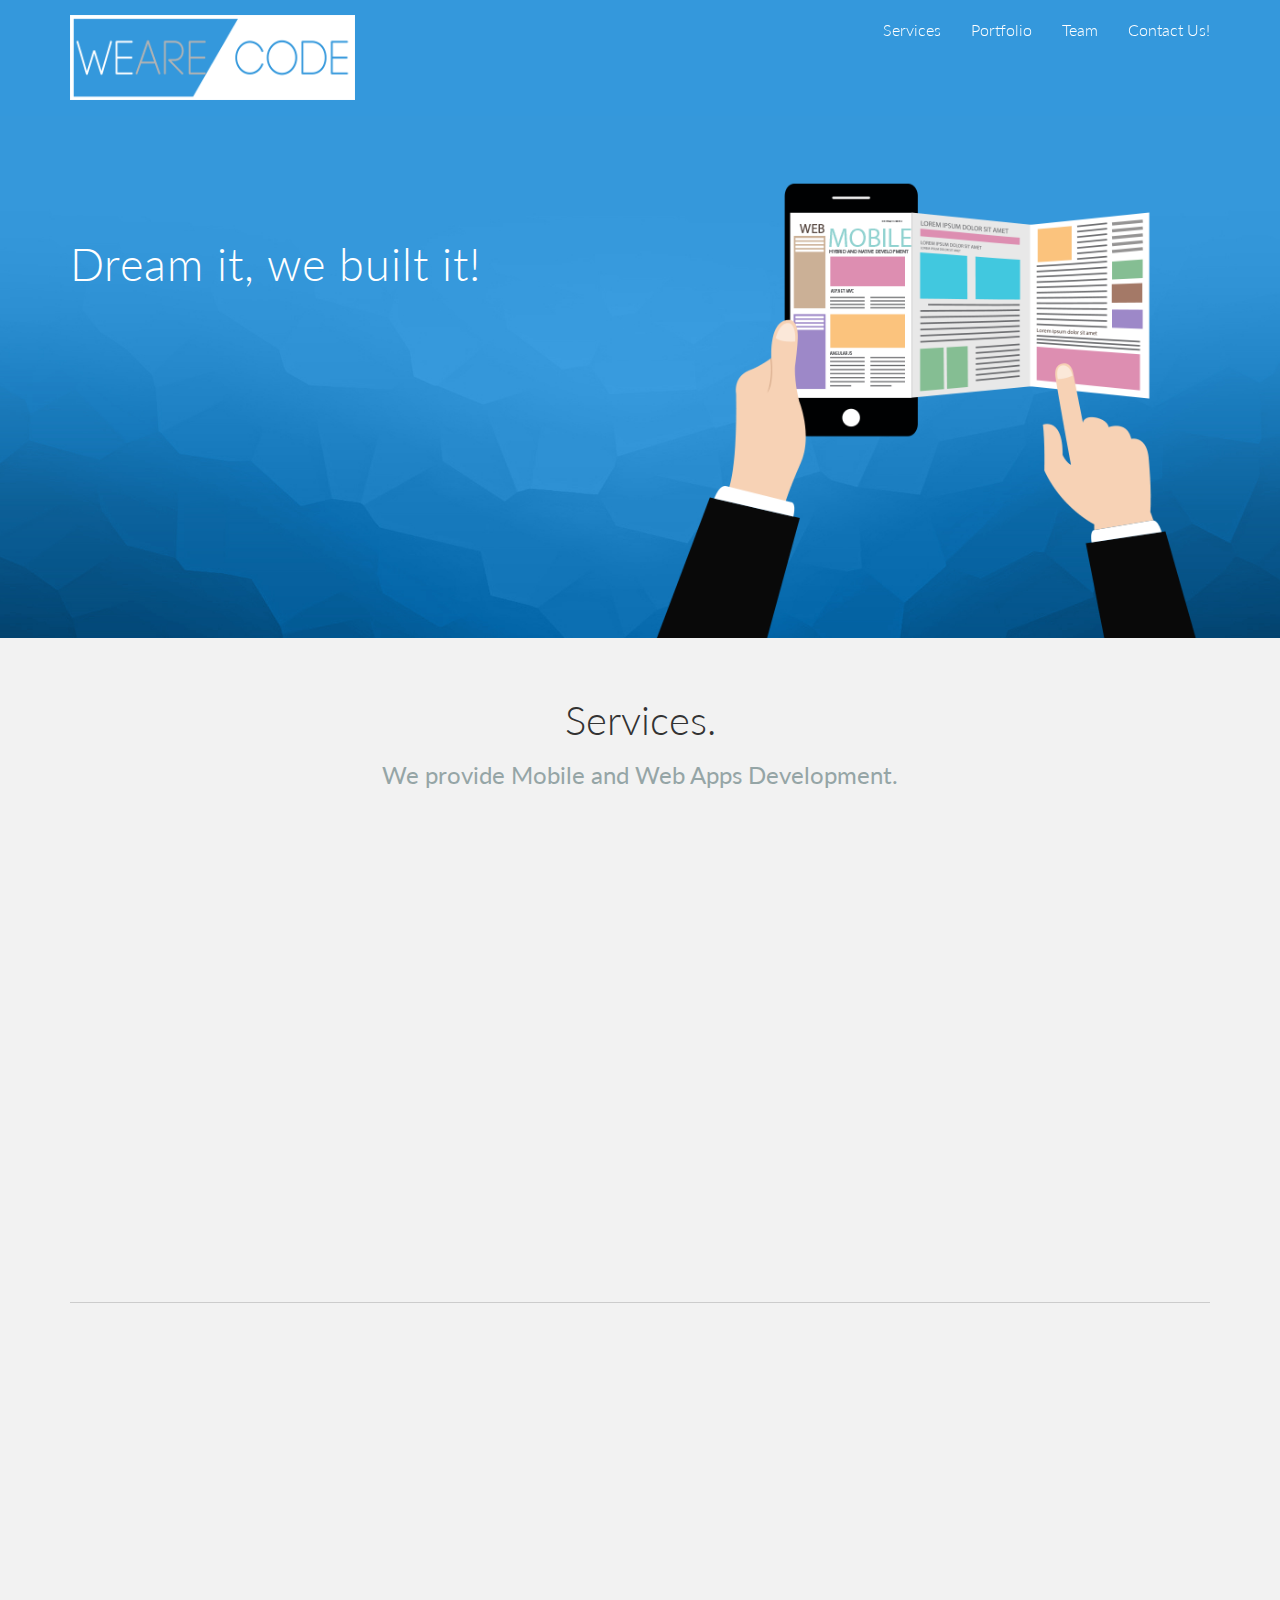
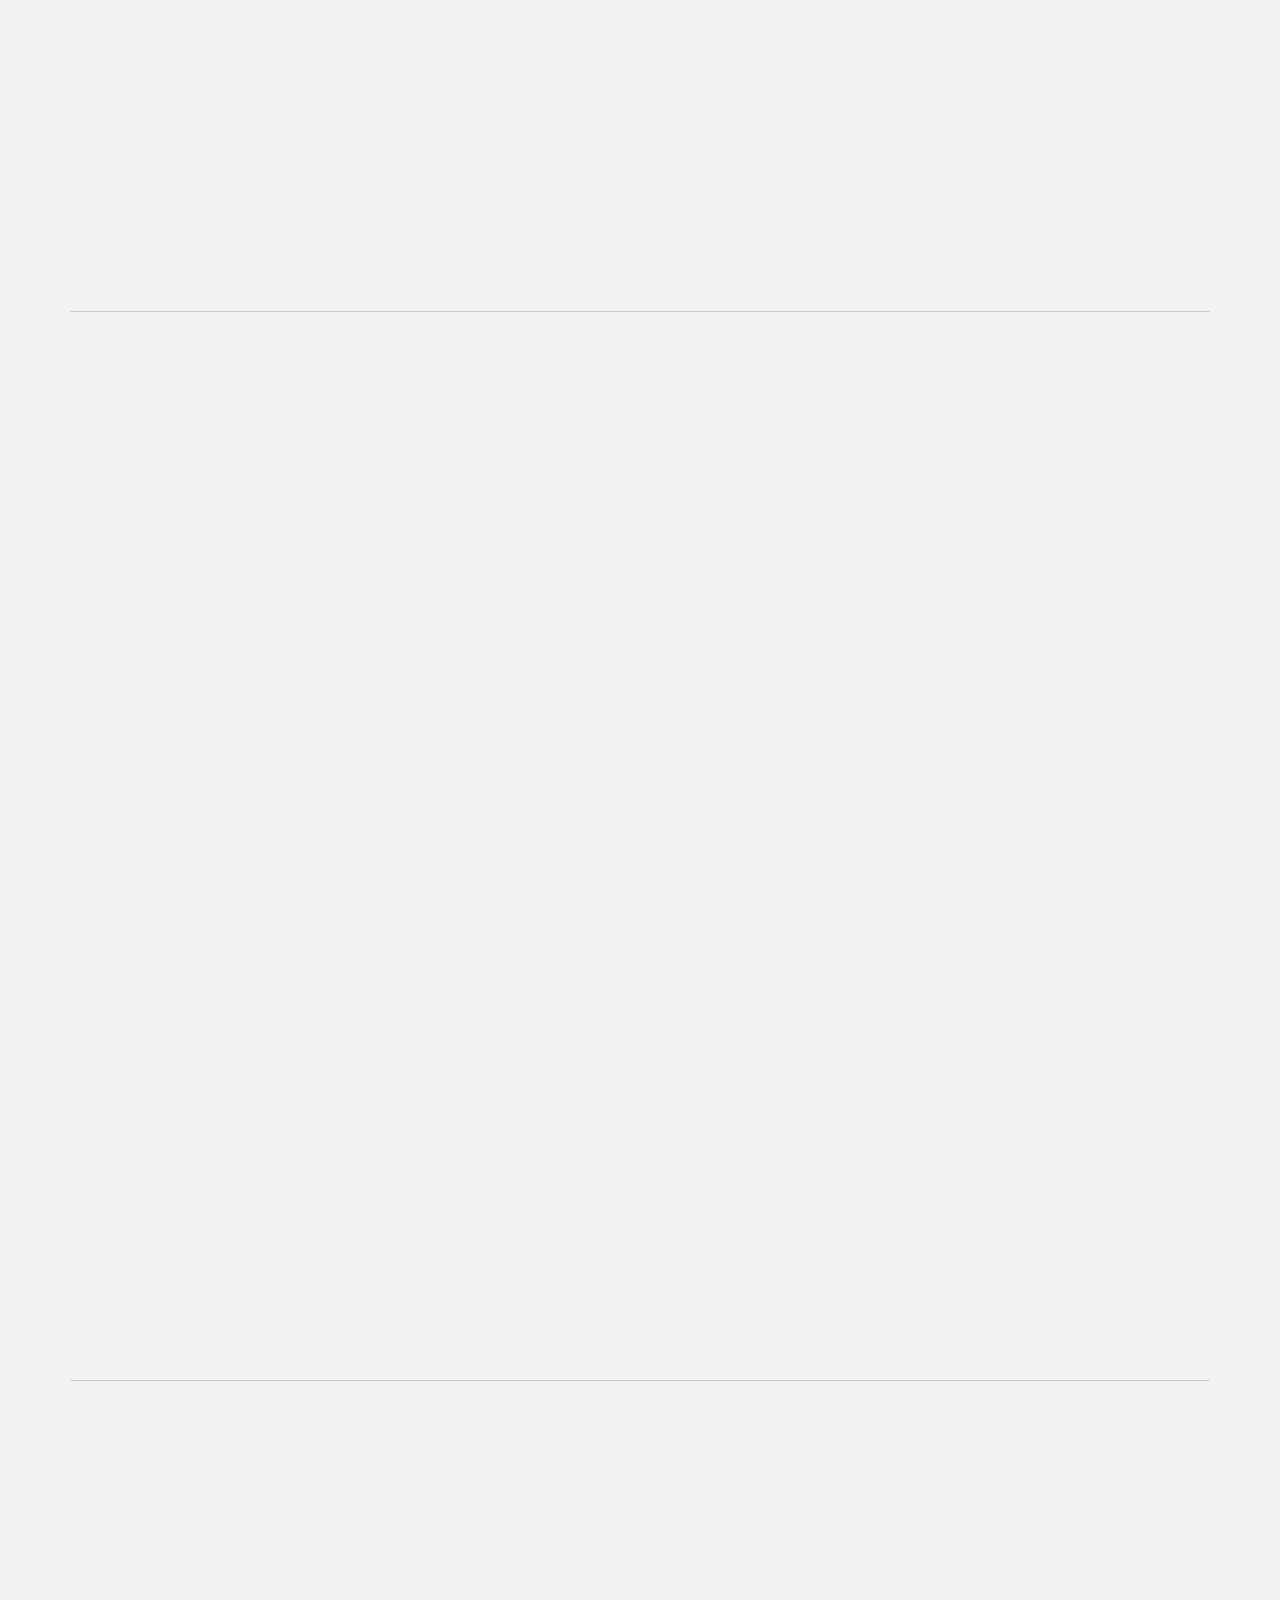
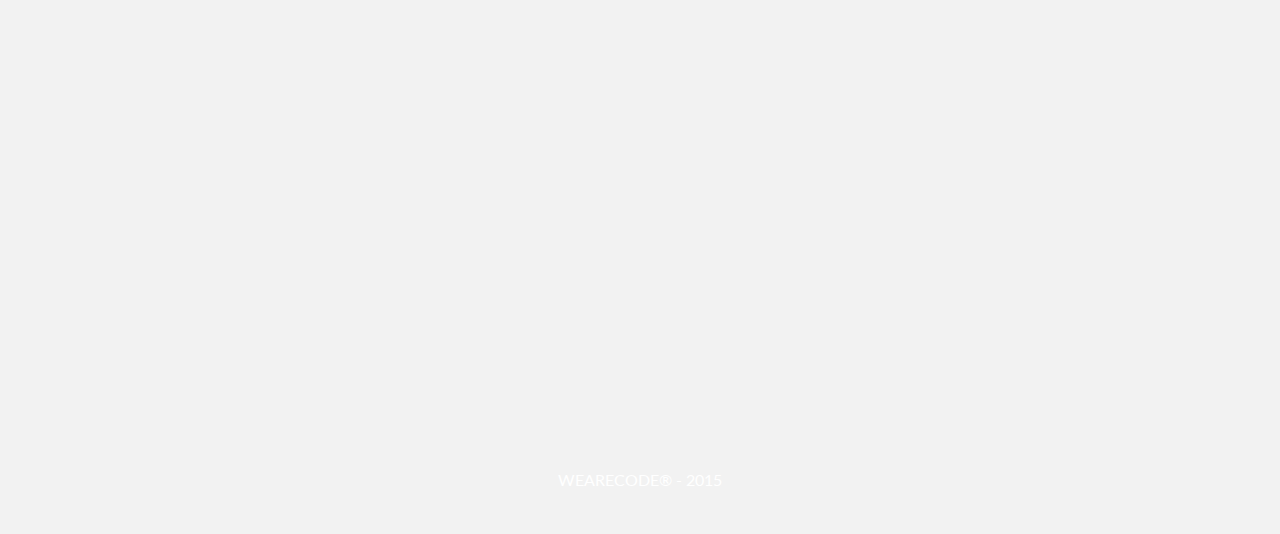
==== commit 3855b51e: "Css bug fixed, features added" ====
--- a/wearecode/index.html
+++ b/wearecode/index.html
@@ -3,12 +3,13 @@
   <head>
     <meta charset="utf-8">
     <meta http-equiv="X-UA-Compatible" content="IE=edge">
-    <meta name="viewport" content="width=device-width, initial-scale=1.0">
-    <meta name="description" content="">
-    <meta name="author" content="">
+    <meta name="viewport" content="width=device-width, initial-scale=1">
+    <meta name='Classification' content='Business'>
+    <meta name='author' content='We Are Code Team, angelrenegarcia13@gmail.com'>
+    <meta name='category' content='Business'>
     <!--<link rel="shortcut icon" href="assets/img/favicon.png">-->
 
-    <title>WE ARE CODE - {Slogan under construction}</title>
+    <title>WE ARE CODE - Dream it, we built it!</title>
 
     <!-- Bootstrap core CSS -->
     <link href="assets/css/bootstrap.css" rel="stylesheet">
@@ -59,7 +60,7 @@
 		<div class="container">
 			<div class="row">
 				<div class="col-lg-6 postZoom">
-					<h1>{Slogan under construction}</h1>				
+					<h1>Dream it, we built it!</h1>				
 				</div>
 				<div class="col-lg-6 postRight">
 					<img class="img-responsive" src="assets/img/ipad-hand.png" alt="">
@@ -82,20 +83,20 @@
 			<div class="col-lg-4 postBounceDown">
 				<img src="assets/img/ser01.png" width="180" alt="">
 				<h4>Mobile Apps</h4>
-				<p>Lorem Ipsum is simply dummy text of the printing and typesetting industry. Lorem Ipsum has been the industry's standard dummy text ever.</p>
+				<p>We build and design mobile apps that feel and look nice adapted to your needs. iOS, Android and Hybrid apps (with Cordova).</p>
 			</div><!--/col-lg-4 -->
 
 			<div class="col-lg-4 postBounceDown">
 				<img src="assets/img/ser02.png" width="180" alt="">
 				<h4>Web Apps</h4>
-				<p>Lorem Ipsum is simply dummy text of the printing and typesetting industry. Lorem Ipsum has been the industry's standard dummy text ever.</p>
+				<p>The We Are Code Team can develop the right app that can help your business to improve its daily operations. Using cutting edge web tecnologies. Let us help you with web-based systems.</p>
 
 			</div><!--/col-lg-4 -->
 
 			<div class="col-lg-4 postBounceDown">
 				<img src="assets/img/ser03.png" width="180" alt="">
 				<h4>Business / Corporate Websites</h4>
-				<p>Lorem Ipsum is simply dummy text of the printing and typesetting industry. Lorem Ipsum has been the industry's standard dummy text ever.</p>
+				<p>We create websites with modern designs and features for small and medium businesses, optimized for desktop and mobile (responsive design), that are affordable, easy to maintain and with the flexibility to grow with your business needs.</p>
 
 			</div><!--/col-lg-4 -->
 		</div><!-- /row -->
@@ -121,11 +122,11 @@
                                 <i class="fa fa-plus fa-3x"></i>
                             </div>
                         </div>
-                        <img src="assets/img/roundicons.png" class="img-responsive" alt="">
+                        <img src="assets/img/cabanasapp.png" class="img-responsive" alt="">
                     </a>
                     <div class="portfolio-caption">
-                        <h4>Round Icons</h4>
-                        <p class="text-muted">Graphic Design</p>
+                        <h4>Cabañas RD</h4>
+                        <p class="text-muted">Mobile App</p>
                     </div>
                 </div>
                 <div class="col-md-4 col-sm-6 portfolio-item postZoom">
@@ -138,10 +139,11 @@
                         <img src="assets/img/roundicons.png" class="img-responsive" alt="">
                     </a>
                     <div class="portfolio-caption">
-                        <h4>Startup Framework</h4>
+                        <h4>Cabanasrd.com.do</h4>
                         <p class="text-muted">Website Design</p>
                     </div>
                 </div>
+                <!--Proyecto #3
                 <div class="col-md-4 col-sm-6 portfolio-item postZoom">
                     <a href="#portfolioModal3" class="portfolio-link" data-toggle="modal">
                         <div class="portfolio-hover">
@@ -156,6 +158,8 @@
                         <p class="text-muted">Website Design</p>
                     </div>
                 </div>
+				-->
+				<!--Proyecto #4
                 <div class="col-md-4 col-sm-6 portfolio-item postZoom">
                     <a href="#portfolioModal4" class="portfolio-link" data-toggle="modal">
                         <div class="portfolio-hover">
@@ -170,6 +174,8 @@
                         <p class="text-muted">Website Design</p>
                     </div>
                 </div>
+                -->
+                <!--Proyecto #5
                 <div class="col-md-4 col-sm-6 portfolio-item postZoom">
                     <a href="#portfolioModal5" class="portfolio-link" data-toggle="modal">
                         <div class="portfolio-hover">
@@ -184,6 +190,8 @@
                         <p class="text-muted">Website Design</p>
                     </div>
                 </div>
+                -->
+                <!--Proyecto #6
                 <div class="col-md-4 col-sm-6 portfolio-item postZoom">
                     <a href="#portfolioModal6" class="portfolio-link" data-toggle="modal">
                         <div class="portfolio-hover">
@@ -198,6 +206,7 @@
                         <p class="text-muted">Website Design</p>
                     </div>
                 </div>
+                -->
             </div>
 	</div><! --/container -->
 	
@@ -220,11 +229,11 @@
 				<p>Angel is a creative coder that loves web and mobile development, is also UI/UX designer, in his spare time is devoted to kill corrupt politicians, joke, he likes to play basketball and collecting Rap/Hip Hop instrumentals.</p>
 				<p>
 					<ul class="list-inline social-buttons">
-                            <li><a href="#"><i class="fa fa-twitter"></i></a>
-                            </li>
-                            <li><a href="#"><i class="fa fa-facebook"></i></a>
-                            </li>
-                            <li><a href="#"><i class="fa fa-linkedin"></i></a>
+                            <li><a href="http://angelrenegarcia.com" target="_blank"><i class="fa fa-link"></i></a>
+                            </li>
+                            <li><a href="#" target="_blank"><i class="fa fa-twitter"></i></a>
+                            </li>
+                            <li><a href="#" target="_blank"><i class="fa fa-linkedin"></i></a>
                             </li>
                     </ul>
 				</p>
@@ -263,7 +272,7 @@
                     </ul>
 				</p>
 			</div><!--/col-lg-4 -->
-			<div class="row">
+			<div class="clearfix"></div>
 			<div class="col-md-4 col-md-offset-4 postBounceDown">
 				<img class="img-circle" src="assets/img/pic3.jpg" width="140" alt="">
 				<h4>Santiago Ramírez</h4>
@@ -279,7 +288,7 @@
                     </ul>
 				</p>
 			</div><!--/col-lg-4 -->
-			</div>
+			
 		</div><!-- /row -->
 	</div><!-- /container -->
 	
@@ -333,17 +342,37 @@
                     <div class="col-lg-8 col-lg-offset-2">
                         <div class="modal-body">
                             <!-- Project Details Go Here -->
-                            <h2>Project Name</h2>
-                            <p class="item-intro text-muted">Lorem ipsum dolor sit amet consectetur.</p>
-                            <img class="img-responsive img-centered" src="http://dummyimage.com/600x450/b5b5b5/fff" alt="">
-                            <p>Use this area to describe your project. Lorem ipsum dolor sit amet, consectetur adipisicing elit. Est blanditiis dolorem culpa incidunt minus dignissimos deserunt repellat aperiam quasi sunt officia expedita beatae cupiditate, maiores repudiandae, nostrum, reiciendis facere nemo!</p>
-                            <p>
-                                <strong>Want these icons in this portfolio item sample?</strong>You can download 60 of them for free, courtesy of <a href="https://getdpd.com/cart/hoplink/18076?referrer=bvbo4kax5k8ogc">RoundIcons.com</a>, or you can purchase the 1500 icon set <a href="https://getdpd.com/cart/hoplink/18076?referrer=bvbo4kax5k8ogc">here</a>.</p>
+                            <h2>Cabañas RD</h2>
+                            <p class="item-intro text-muted">Mobile Development</p>
+                            <img class="img-responsive img-centered" src="assets/img/cabanasapp_detail.jpg" alt="">
+                            <p>Cabañas RD is an app for find Hotels or motels in Dominican Republic, you can get info such as price, pictures, rating ,suggest a place and how do you can get to them from where you are, more than 10 Thousand Downloaded on Google Play Store and 4.6 stars.   
+                            <br/>
+                            <br/>
+                            Technologies that work.
+                            <br/> 
+                            ★ Native Android (Java).
+                            <br/>
+                            ★ Native iOS.
+                            <br/>
+                            ★ API REST (Built on ASP.NET MVC 5).
+                            <br/>
+                            ★ Integrate with admob (AdMob is a mobile advertising )
+                            <br/> 
+                            ★ Google analytics (User Mobile App Analytics measures)  
+							<br/>
+                            ★ Google Map API 
+                            <br/>
+                            ★ Have Offline Support.  
+							<br/><br/>
+                            You can download Cabañas RD <a href="http://cabanasrd.com.do">here</a> 
+                            </p>
+                            
                             <ul class="list-inline">
-                                <li>Date: July 2014</li>
-                                <li>Client: Round Icons</li>
-                                <li>Category: Graphic Design</li>
+                                <li><span class="label label-primary">Date: January 2015</span></li>
+                                <li><span class="label label-primary">Client: CabañasRD Team</span></li>
+                                <li><span class="label label-primary">Category: Mobile Development</span></li>
                             </ul>
+							<br/>
                             <button type="button" class="btn btn-primary" data-dismiss="modal"><i class="fa fa-times"></i> Close Project</button>
                         </div>
                     </div>
--- a/wearecode/assets/css/main.css
+++ b/wearecode/assets/css/main.css
@@ -395,7 +395,7 @@
 
 .footerP{
     margin: 20px;
-    font-family: 'Roboto';
+    font-family: 'Lato';
     font-weight: 400;
 }
 
